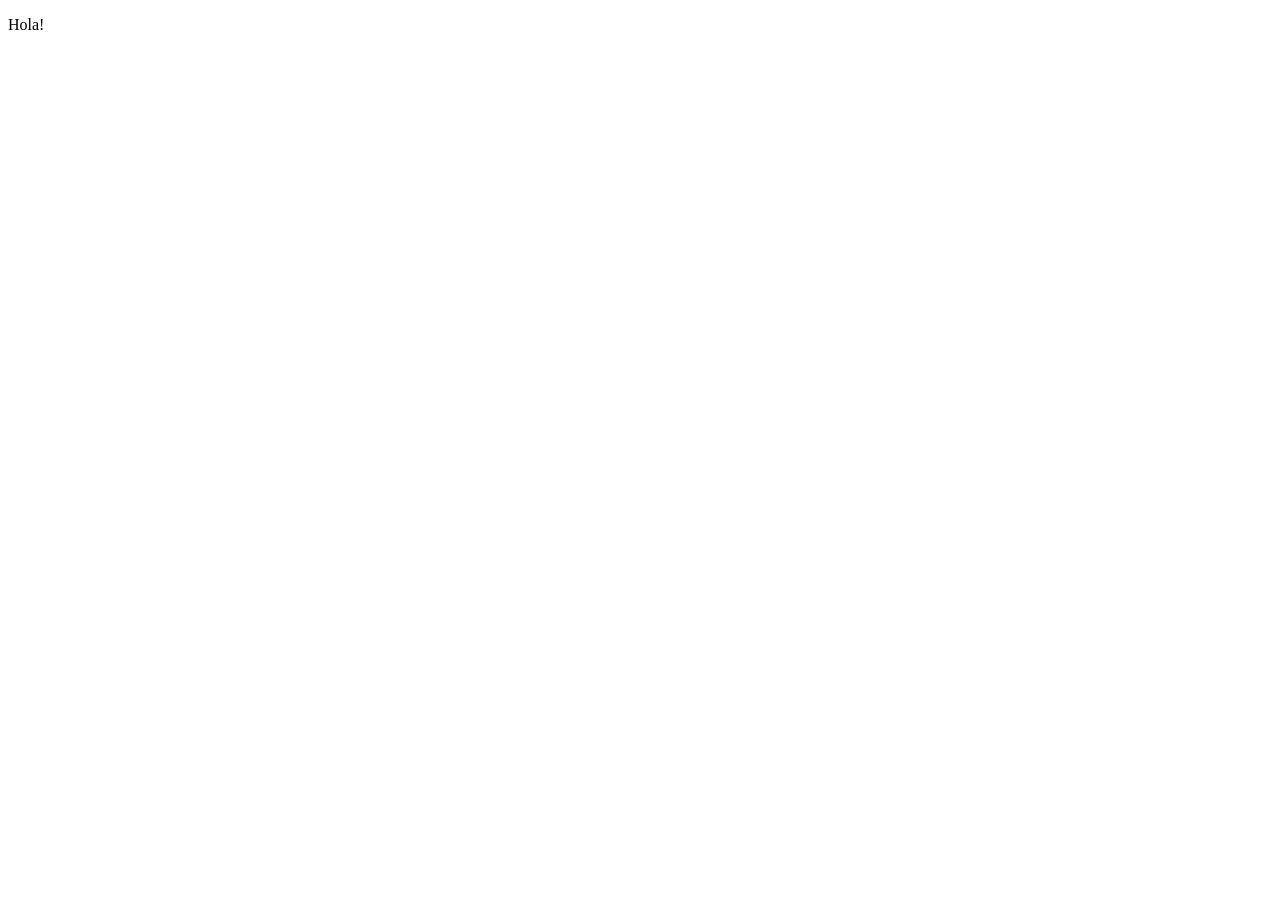
==== temp/index.html @ d27b3414 "modificando ficha clinica" ====
<!--<!DOCTYPE html>
<html lang="en">
<head>
    <meta charset="UTF-8">
    <meta name="viewport" content="width=device-width, initial-scale=1.0">
    <title>Document</title>
</head>
<body>
    <table class="table span-4" >
        <thead>
                <tr>
                    <th class="column-to-hide"></th>
                    <th>Sexo</th>
                    <th>Edad</th>
                    <th>Eliminar</th>
                </tr>
            </thead>
            <tbody>
                <form id="form-ficha">
                    <input type="text" name="usuario">
                    <input type="text" name="password">
                    <button type="submit">boton</button>
                </form>
            </tbody>
        </table>
</body>
<script src="js.jS"></script>
</html> -->

<!DOCTYPE html>
<html lang="en">
<head>
    <meta charset="UTF-8">
    <meta name="viewport" content="width=device-width, initial-scale=1.0">
    <title>Document</title>
</head>
<body>
    <p>Hola!</p>

</body>
</html>
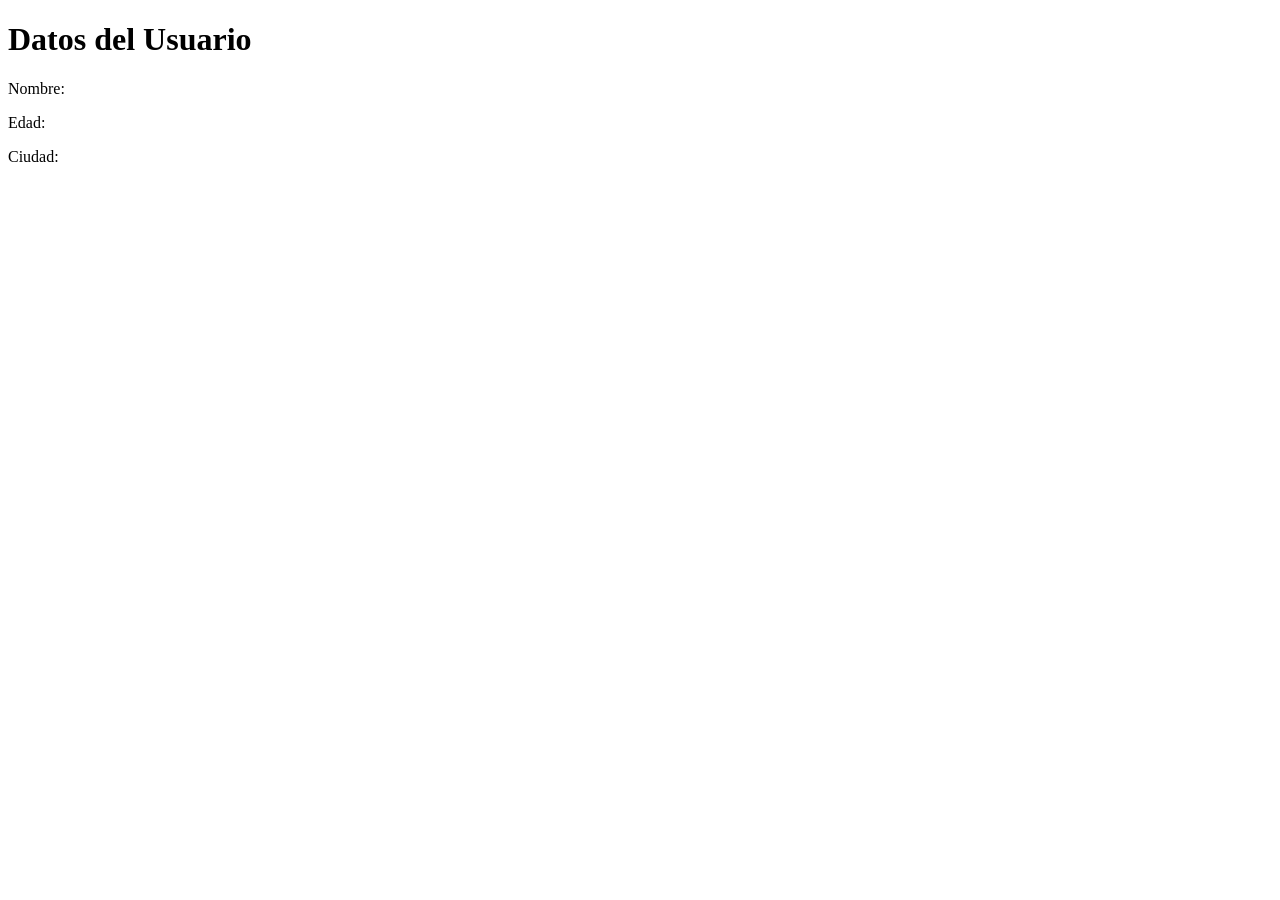
==== commit 5fe339c0: "ficha sept 18" ====
--- a/temp/index.html
+++ b/temp/index.html
@@ -1,41 +1,15 @@
-<!--<!DOCTYPE html>
-<html lang="en">
-<head>
-    <meta charset="UTF-8">
-    <meta name="viewport" content="width=device-width, initial-scale=1.0">
-    <title>Document</title>
-</head>
-<body>
-    <table class="table span-4" >
-        <thead>
-                <tr>
-                    <th class="column-to-hide"></th>
-                    <th>Sexo</th>
-                    <th>Edad</th>
-                    <th>Eliminar</th>
-                </tr>
-            </thead>
-            <tbody>
-                <form id="form-ficha">
-                    <input type="text" name="usuario">
-                    <input type="text" name="password">
-                    <button type="submit">boton</button>
-                </form>
-            </tbody>
-        </table>
-</body>
-<script src="js.jS"></script>
-</html> -->
-
 <!DOCTYPE html>
 <html lang="en">
 <head>
     <meta charset="UTF-8">
-    <meta name="viewport" content="width=device-width, initial-scale=1.0">
-    <title>Document</title>
+    <title>Ejemplo de Pasar PHP Array a JavaScript</title>
 </head>
 <body>
-    <p>Hola!</p>
+    <h1>Datos del Usuario</h1>
+    <p>Nombre: <span id="nombre"></span></p>
+    <p>Edad: <span id="edad"></span></p>
+    <p>Ciudad: <span id="ciudad"></span></p>
 
+    <script src="js.js"></script>
 </body>
-</html>+</html>
